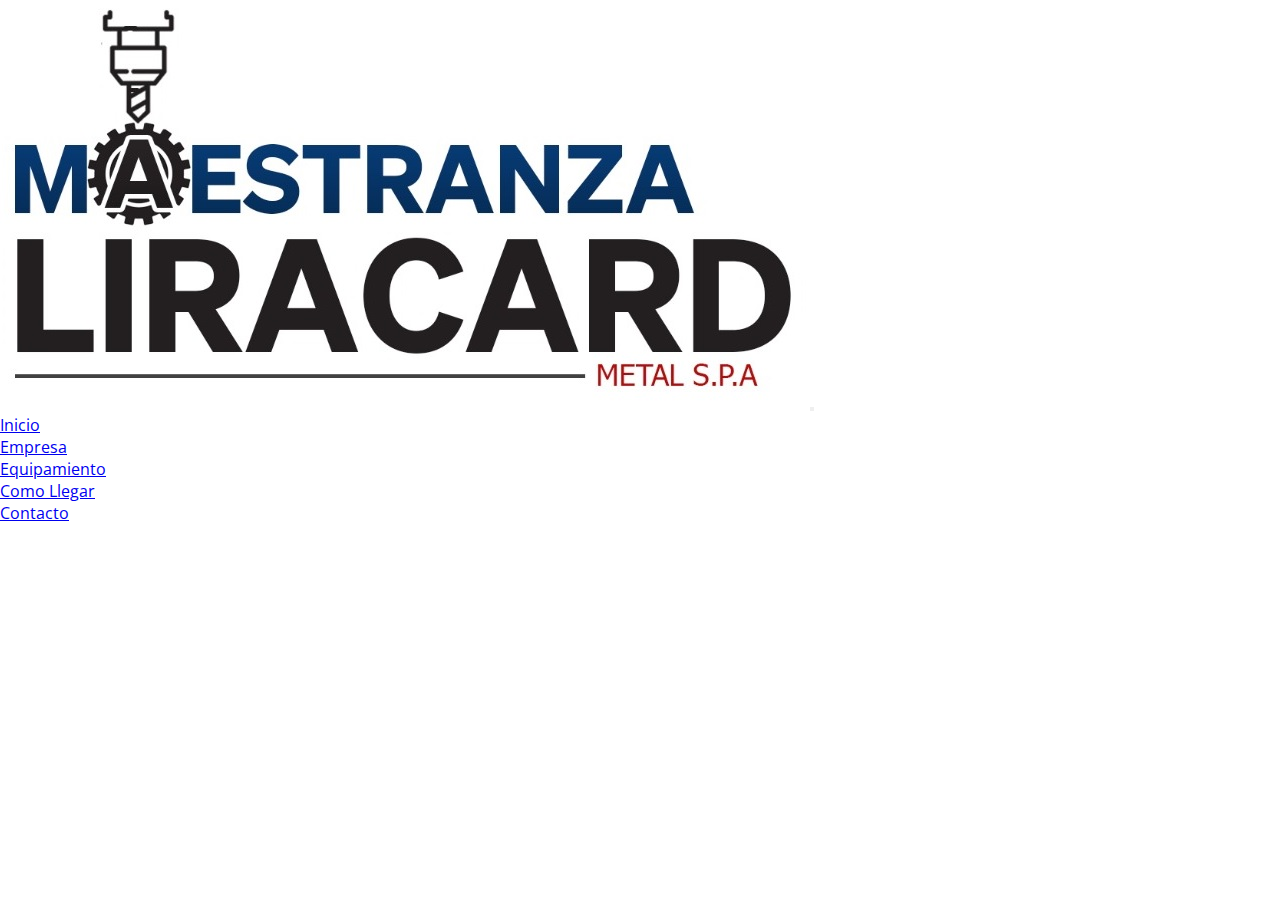
==== pages/como-llegar.html @ 3d64be4d "se creo estructura del proyecto y se creo el nav" ====
<!DOCTYPE html>
<html lang="en">
<head>
    <meta charset="UTF-8">
    <meta name="viewport" content="width=device-width, initial-scale=1.0">
    <title>LiraCard</title>
    <link rel="stylesheet" href="../css/style.css">
    <link href="https://cdn.jsdelivr.net/npm/bootstrap@5.3.2/dist/css/bootstrap.min.css" rel="stylesheet" integrity="sha384-T3c6CoIi6uLrA9TneNEoa7RxnatzjcDSCmG1MXxSR1GAsXEV/Dwwykc2MPK8M2HN" crossorigin="anonymous">
    <link href="font-awesome/css/font-awesome.min.css" rel="stylesheet" type="text/css">
    <link href="http://fonts.googleapis.com/css?family=Open+Sans:300,400,600,700" rel="stylesheet" type="text/css">
</head>
<body>

   <header>
    <nav class="navbar navbar-expand-lg bg-body-tertiary " >
        <div class="container-fluid">
            <img src="../assets/img/logo-liracard.jpg" alt="" id="logo">
          <button class="navbar-toggler" type="button" data-bs-toggle="collapse" data-bs-target="#navbarText" aria-controls="navbarText" aria-expanded="false" aria-label="Toggle navigation">
            <span class="navbar-toggler-icon"></span>
          </button>
          <div class="collapse navbar-collapse" id="navbarText">
            <ul class="navbar-nav me-auto mb-2 mb-lg-0">
             
            </ul>
            <span class="navbar-text">
                <ul class="navbar-nav me-auto mb-2 mb-lg-0">
                    <li class="nav-item">
                      <a class="nav-link active" aria-current="page" href="../index.html">Inicio</a>
                    </li>
                    <li class="nav-item">
                      <a class="nav-link" href="./empresa.html">Empresa</a>
                    </li>
                    <li class="nav-item">
                      <a class="nav-link" href="./equipamiento.html">Equipamiento</a>
                    </li>
                    <li class="nav-item">
                        <a class="nav-link" href="#">Como Llegar</a>
                      </li>
                      <li class="nav-item">
                        <a class="nav-link" href="./contacto.html">Contacto</a>
                      </li>
                  </ul>
            </span>
          </div>
        </div>
    </nav>
   </header>
   <main>
    
    
</main>
<!-- <footer id="footercito">
    <div class="container-footer">
        <div class="equip-footer">
            <h3>Equipamiento</h3>
            <a href="#">Guillotina</a>
            <a href="#">Plegadora control CNC</a>
            <a href="#">Corte Laser</a>
            <br>
            <div class="container-footer-iconos">
                <a href=""><img src="./assets/img/facebook.png" alt=""></a>
                <a href=""><img src="./assets/img/instagram.png" alt=""></a>
                <a href=""><img src="./assets/img/whatsapp.png" alt=""></a>
                <a href=""><img src="./assets/img/linkedin.png" alt=""></a>
            </div>
        </div>
        <div class="sobre-footer">
            <h3>Sobre Liracard</h3>
            <a href="pages/empresa.html">Empresa</a>
            <a href="pages/equipamiento.html">Equipamiento</a>
            <a href="pages/como-llegar.html">Como Llegar</a>
            <a href="pages/contacto.html">Contacto</a>
        </div>
        <div >
            <h3>Contacto</h3>
            <p><strong><span class="color-rojo">Servicio Corte y Plegado</span></strong><br> ventas@liracard.cl<br>  +56998297051 - +56958613733<br><br>
            <strong><span class="color-rojo">Servicio Corte Láser</span></strong><br>dibujolaser@liracard   -  laser@liracard <br> +56942511617</p>
            <p style="line-height: 2;">
            Calle Aeropuerto N° 9430
            Cerrillos - Santiago<br>
            Callcenter: 228 356 500<br>
            </span> Gerencia : 992 199 249<br>
            Lnavea@liracard.cl</p>
        </div>
    </div>
   
</footer> -->

    <script src="https://cdn.jsdelivr.net/npm/bootstrap@5.3.2/dist/js/bootstrap.bundle.min.js" integrity="sha384-C6RzsynM9kWDrMNeT87bh95OGNyZPhcTNXj1NW7RuBCsyN/o0jlpcV8Qyq46cDfL" crossorigin="anonymous"></script>
</body>
</html>
---- css/style.css ----
/* VARIABLES */

* {
    box-sizing: border-box;
    margin: 0;
    padding: 0;
}
body{
    font-family: 'Open Sans', sans-serif;

}
/* INDEX */

/* ----------------------------------MEDIA QUERY---------------------------------------- */
@media(max-width:320px){
    #logo {
        width: 150px;
        height: auto;
        margin:5px 10px;
    }
    .navbar{
        width: 100%;
    }
    
    .primera-parte h2{
       display: none;
    }
    .primera-parte p{
        display: none;
    }
    .primera-parte{
        width: 100%;
        height: 50vh;
        background-image: linear-gradient(
            0deg,
            rgba(0,0,0,0.5),
            rgba(0,0,0,0.5)
        )
        ,url("../assets/img/soldador.jpeg");
        background-repeat: no-repeat;
        background-size: cover;
        background-position: center center;
        z-index: 1;
    }
    .segundo-item{
        flex-direction: column;
        justify-content: center;
        width: 100%;
        margin-top: 10vh;
    }
    .segundo-item-one{
        width: 100%;
        margin-bottom: 8vh;
    }
    .segundo-item-one h2{
        font-size: 1.8em;
        margin-bottom: 1vh;
        text-align: center;
    }
    .segundo-item-one h3{
        font-size: 1.3em;
        margin-bottom: 1vh;
        text-align: center;
        
    }
    .segundo-item-one p{
        display: none;
    }
    .segundo-item-two h3{
        font-size: 1.8em;
        font-weight: bold;
        text-align: center;
        
    }
    .segundo-item-two{
        display: flex;
        flex-direction: column;
        justify-content: center;
        align-items: center;
        margin-bottom: 8vh;
    }
    .segundo-item-two a{
        font-size: 1.2em;
        font-weight: bold;
        background-color: rgb(137, 45, 44);
        padding: 5px 5px;
        border-radius: 4px;
        color: white;
        -webkit-border-radius: 4px;
        -moz-border-radius: 4px;
        -ms-border-radius: 4px;
        -o-border-radius: 4px;
        text-decoration: none;
    }
    
    
}
@media(max-width:375px){
    #logo {
        width: 150px;
        height: auto;
        margin:5px 10px;
    }
    .navbar{
        width: 100%;
    }
    
    .primera-parte h2{
       display: none;
    }
    .primera-parte p{
        display: none;
    }
    .primera-parte{
        width: 100%;
        height: 50vh;
        background-image: linear-gradient(
            0deg,
            rgba(0,0,0,0.5),
            rgba(0,0,0,0.5)
        )
        ,url("../assets/img/soldador.jpeg");
        background-repeat: no-repeat;
        background-size: cover;
        background-position: center center;
        z-index: 1;
    }
    .segundo-item{
        flex-direction: column;
        justify-content: center;
        width: 100%;
        margin-top: 10vh;
    }
    .segundo-item-one{
        width: 100%;
        margin-bottom: 8vh;
    }
    .segundo-item-one h2{
        font-size: 1.8em;
        margin-bottom: 1vh;
        text-align: center;
    }
    .segundo-item-one h3{
        font-size: 1.3em;
        margin-bottom: 1vh;
        text-align: center;
        
    }
    .segundo-item-one p{
        display: none;
    }
    .segundo-item-two h3{
        font-size: 1.8em;
        font-weight: bold;
        text-align: center;
        
    }
    .segundo-item-two{
        display: flex;
        flex-direction: column;
        justify-content: center;
        align-items: center;
        margin-bottom: 8vh;
    }
    .segundo-item-two a{
        font-size: 1.2em;
        font-weight: bold;
        background-color: rgb(137, 45, 44);
        padding: 5px 5px;
        border-radius: 4px;
        color: white;
        -webkit-border-radius: 4px;
        -moz-border-radius: 4px;
        -ms-border-radius: 4px;
        -o-border-radius: 4px;
        text-decoration: none;
    }
}
/* ----------------------------------FOOTER---------------------------------------- */
footer{
    background-image: url("../assets/img/bg-footer.jpg");
    width: 100%;
    background-repeat: no-repeat;
    background-size: cover;
    background-position: center center;
    height: 70vh;
    margin-top: 2vh;
    z-index: 1;
}
footer .container-footer{
    z-index: 2;
    display: flex;
    flex-direction: row;
    justify-content: space-evenly;
    
}
.container-footer h3{
    color: white;
    font-weight: bold;
    font-size: 1.5em;
    margin-bottom: 3vh;
}

.container-footer div{
    margin-top: 10vh;
}
.container-footer a{
    text-decoration: none;
    color: white;
    margin-bottom: 2vh;
}
.container-footer p{
    color: white;
}
.sobre-footer{
    display: flex;
    flex-direction: column;
}
.color-rojo{
    color: rgb(137, 45, 44);
}
footer .container-footer-iconos{
    display: flex;
    flex-direction: row;
    margin-left: 0vh;
}
.container-footer-iconos img{
    width: 40px;
}
.container-footer-iconos a{
    margin-right: 3vh;
}
#footercito{
    display: flex;
    flex-direction: column;
}
.equip-footer{
    display: flex;
    flex-direction: column;
}
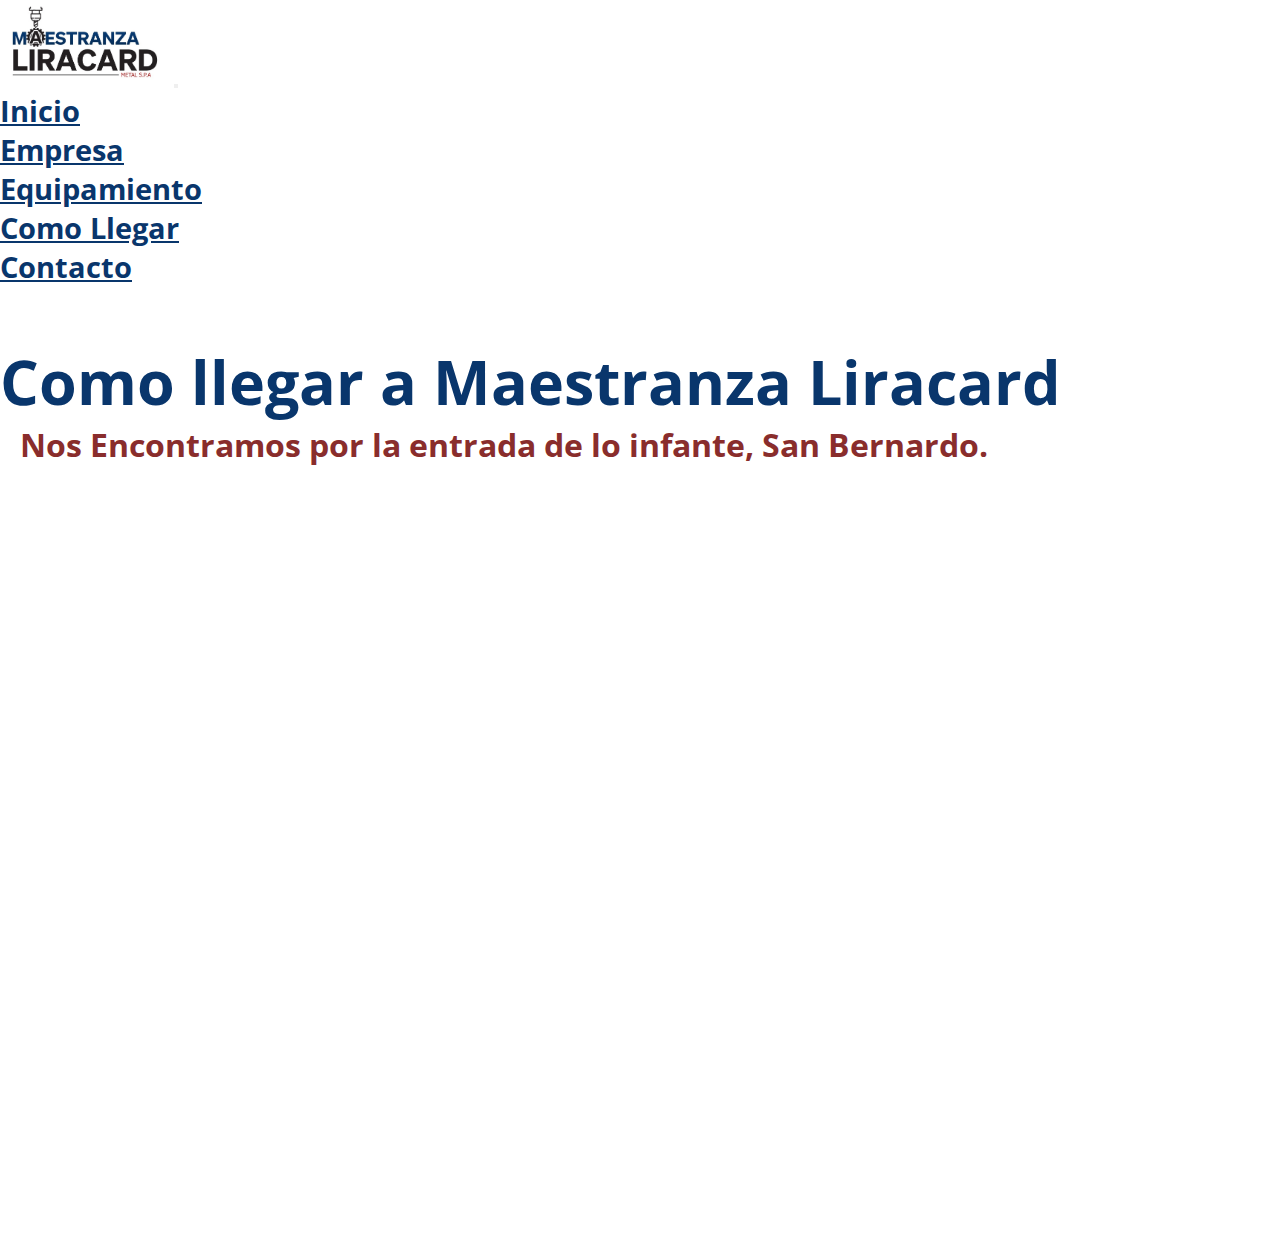
==== commit 2afd9596: "se realizaron correcciones v2" ====
--- a/pages/como-llegar.html
+++ b/pages/como-llegar.html
@@ -46,9 +46,27 @@
     </nav>
    </header>
    <main>
+      <section>
+        <div class="container-fluid text-center mt-5 px-3">
+          <div class="row">
+              <div class="col-xs-12">
+                <h2 class="titulo1">Como llegar a Maestranza Liracard</h2>
+              </div>
+              <div class="col-xs-12">
+                <h2 class="titulo2">Nos Encontramos por la entrada de lo infante, San Bernardo.</h2>
+              </div>
+          </div>
+      </div>
+      </section>
+      <section class="mapa-como-llegar">
+        <div class="container-mapa d-flex justify-content-center">
+            <iframe class="mapa" src="https://www.google.com/maps/embed?pb=!1m14!1m8!1m3!1d3321.162584010522!2d-70.72467394335837!3d-33.65294892681592!3m2!1i1024!2i768!4f13.1!3m3!1m2!1s0x9662df94dfc20895%3A0xecd77eac56e59647!2sMaestranza%20Liracard!5e0!3m2!1sen!2scl!4v1694393805809!5m2!1sen!2scl" 
+            width="300" height="300" style="border:0;" allowfullscreen="" loading="lazy" referrerpolicy="no-referrer-when-downgrade"></iframe>
+        </div>
+        
+    </section>
     
-    
-</main>
+  </main>
 <!-- <footer id="footercito">
     <div class="container-footer">
         <div class="equip-footer">
--- a/css/style.css
+++ b/css/style.css
@@ -1,5 +1,8 @@
 /* VARIABLES */
-
+:root{
+    --color-primario:rgb(9, 54, 108);
+    --color-secundario:rgb(137, 45, 44);
+}
 * {
     box-sizing: border-box;
     margin: 0;
@@ -9,12 +12,13 @@
     font-family: 'Open Sans', sans-serif;
 
 }
-/* INDEX */
-
-/* ----------------------------------MEDIA QUERY---------------------------------------- */
-@media(max-width:320px){
+
+
+/* ----------------------------------MEDIA QUERY ---------------------------------------- */
+@media (max-width:320px){
+    /* ----------------------INDEX -------------------------- */
     #logo {
-        width: 150px;
+        width: 120px;
         height: auto;
         margin:5px 10px;
     }
@@ -46,30 +50,38 @@
         flex-direction: column;
         justify-content: center;
         width: 100%;
-        margin-top: 10vh;
+        margin-top: 19vh;
     }
     .segundo-item-one{
         width: 100%;
-        margin-bottom: 8vh;
+        margin-bottom: 18vh;
     }
     .segundo-item-one h2{
         font-size: 1.8em;
         margin-bottom: 1vh;
         text-align: center;
+        color:var(--color-primario);
     }
     .segundo-item-one h3{
         font-size: 1.3em;
         margin-bottom: 1vh;
         text-align: center;
+        color:var(--color-secundario)
         
     }
     .segundo-item-one p{
         display: none;
     }
     .segundo-item-two h3{
-        font-size: 1.8em;
-        font-weight: bold;
-        text-align: center;
+        font-size: 1.0em;
+        text-align: center;
+        
+    }
+    .segundo-item-two p{
+        font-size: 1.3em;
+        text-align: center;
+        padding: 0px 8px;
+        font-weight: bold;
         
     }
     .segundo-item-two{
@@ -77,13 +89,14 @@
         flex-direction: column;
         justify-content: center;
         align-items: center;
-        margin-bottom: 8vh;
-    }
+        margin-bottom: 14vh;
+        
+    }
+    
     .segundo-item-two a{
-        font-size: 1.2em;
-        font-weight: bold;
-        background-color: rgb(137, 45, 44);
-        padding: 5px 5px;
+        font-size: 0.9em;
+        background-color: var(--color-primario);
+        padding: 7px 7px;
         border-radius: 4px;
         color: white;
         -webkit-border-radius: 4px;
@@ -92,10 +105,109 @@
         -o-border-radius: 4px;
         text-decoration: none;
     }
+    .carousel-inner{
+        height: 33vh;
+    }
+    li a {
+        font-weight: bold;
+        color: var(--color-primario) !important;
+     
+    }
+    .carrousel{
+        margin-top: 6vh;
+        padding: 0px 10px;
+        display: flex;
+        flex-direction: column;
+        justify-content: center;
+        align-items: center;
+    }
+    /* ----------------------INDEX -------------------------- */
+
+    /* ----------------------EMPRESA -------------------------- */
+    .emp-primera-section{
+        width: 100%;
+        display: flex;
+        flex-direction: column;
+        margin-top: 5vh;
+    }
+    .emp-primera-section h3{
+        color: var(--color-primario);
+        padding: 4px 4px;
+        text-align: center;
+    }
+    .emp-primera-section p{
+        padding: 5px 25px;
+        text-align: center;
+        font-size: 0.8em;
+    }
+    .emp-segunda-section{
+        padding: 0px 20px;
+        display: flex;
+        align-items: center;
+        justify-content: center;
+    }
+    section .img-soldador{
+        background-image: url("../assets/img/soldador4.jpg");
+        width: 95%;
+        background-repeat: no-repeat;
+        background-size: cover;
+        background-position: center center;
+        height: 40vh;
+        margin-bottom: 4vh;
+    }
+    
+   
+    /* ----------------------FIN EMPRESA -------------------------- */
+
+    /* ---------------------- EQUIPAMIENTO -------------------------- */
+    .container-titulo{
+        display: flex;
+        flex-direction: column;
+        margin-top: 8vh;
+        
+        
+    }
+    .container-titulo h1{
+        text-align: center;
+        color: var(--color-primario);
+        font-weight: bold;
+    }
+    .container-titulo p{
+        text-align: center;
+    }
+    .equipamiento-card{
+        display: flex;
+        flex-direction: column;
+        gap: 2vh;
+        margin-left: 2vh;
+    }
+    .card-text{
+        text-align: center;
+        color: var(--color-secundario);
+        font-weight: bold;
+    }
+    /* ----------------------FIN EQUIPAMIENTO -------------------------- */
+
+    /* ----------------------COMO LLEGAR -------------------------- */
+    .titulo1{
+        color: var(--color-primario);
+        font-weight: bold;
+    }
+    .titulo2{
+        color: var(--color-secundario);
+        font-size: 1em;
+        padding: 0px 16px;
+    }
+    .mapa{
+        padding: 0px 5px;
+    }
+    /* ----------------------FIN COMO LLEGAR -------------------------- */
     
     
 }
-@media(max-width:375px){
+@media (min-width:321px) and (max-width:375px){
+   
+    /* ----------------------INDEX -------------------------- */
     #logo {
         width: 150px;
         height: auto;
@@ -129,30 +241,36 @@
         flex-direction: column;
         justify-content: center;
         width: 100%;
-        margin-top: 10vh;
+        margin-top: 13vh;
     }
     .segundo-item-one{
         width: 100%;
-        margin-bottom: 8vh;
+        margin-bottom: 20vh;
     }
     .segundo-item-one h2{
         font-size: 1.8em;
         margin-bottom: 1vh;
         text-align: center;
+        color:var(--color-primario);
     }
     .segundo-item-one h3{
         font-size: 1.3em;
-        margin-bottom: 1vh;
-        text-align: center;
+        text-align: center;
+        color:var(--color-secundario);
         
     }
     .segundo-item-one p{
         display: none;
     }
     .segundo-item-two h3{
-        font-size: 1.8em;
-        font-weight: bold;
-        text-align: center;
+        font-size: 1.1em;
+        text-align: center;
+        
+    }
+    .segundo-item-two p{
+        font-size: 1.6em;
+        text-align: center;
+        font-weight: bold;
         
     }
     .segundo-item-two{
@@ -163,10 +281,9 @@
         margin-bottom: 8vh;
     }
     .segundo-item-two a{
-        font-size: 1.2em;
-        font-weight: bold;
-        background-color: rgb(137, 45, 44);
-        padding: 5px 5px;
+        font-size: 1.1em;
+        background-color: var(--color-primario);
+        padding: 7px 7px;
         border-radius: 4px;
         color: white;
         -webkit-border-radius: 4px;
@@ -175,66 +292,1064 @@
         -o-border-radius: 4px;
         text-decoration: none;
     }
+    li a {
+        font-weight: bold;
+        color: var(--color-primario) !important;
+     
+    }
+    .carrousel{
+        padding: 0px 10px;
+        margin-top: 3vh;
+        margin-bottom: 3vh;
+    }
+    /* ----------------------FIN INDEX -------------------------- */
+
+    /* ----------------------EMPRESA -------------------------- */
+    .emp-primera-section{
+        width: 100%;
+        display: flex;
+        flex-direction: column;
+        margin-top: 5vh;
+    }
+    .emp-primera-section h3{
+        color: var(--color-primario);
+        padding: 4px 8px;
+        text-align: center;
+        font-size: 1.8em;
+    }
+    .emp-primera-section p{
+        padding: 0px 33px;
+        text-align: center;
+        font-size: 0.8em;
+    }
+    .emp-segunda-section{
+        padding: 0px 33px;
+    }
+    section .img-soldador{
+        background-image: url("../assets/img/soldador4.jpg");
+        width: 100%;
+        background-repeat: no-repeat;
+        background-size: cover;
+        background-position: center center;
+        height: 40vh;
+        margin-bottom: 4vh;
+    }
+    /* ----------------------FIN EMPRESA -------------------------- */
+    /* ---------------------- EQUIPAMIENTO -------------------------- */
+    .container-titulo{
+        display: flex;
+        flex-direction: column;
+        margin-top: 8vh;
+        
+        
+    }
+    .container-titulo h1{
+        text-align: center;
+        color: var(--color-primario);
+        font-weight: bold;
+    }
+    .container-titulo p{
+        text-align: center;
+    }
+    .equipamiento-card{
+        display: flex;
+        flex-direction: column;
+        gap: 2vh;
+        margin-left: 6vh;
+    }
+    .card-text{
+        text-align: center;
+        color: var(--color-secundario);
+        font-weight: bold;
+    }
+    /* ----------------------FIN EQUIPAMIENTO -------------------------- */
+    /* ----------------------COMO LLEGAR -------------------------- */
+    .titulo1{
+        color: var(--color-primario);
+        font-weight: bold;
+    }
+    .titulo2{
+        color: var(--color-secundario);
+        font-size: 1em;
+        padding: 0px 18px;
+    }
+    .mapa{
+        padding: 0px 5px;
+        width: 90%;
+        height: 45vh;
+    }
+    /* ----------------------FIN COMO LLEGAR -------------------------- */
+   
+}
+@media (min-width:376px) and (max-width:425px){
+    /* ----------------------INDEX -------------------------- */
+    #logo {
+        width: 150px;
+        height: auto;
+        margin:5px 10px;
+    }
+    .navbar{
+        width: 100%;
+    }
+    
+    .primera-parte h2{
+       display: none;
+    }
+    .primera-parte p{
+        display: none;
+    }
+    .primera-parte{
+        width: 100%;
+        height: 50vh;
+        background-image: linear-gradient(
+            0deg,
+            rgba(0,0,0,0.5),
+            rgba(0,0,0,0.5)
+        )
+        ,url("../assets/img/soldador.jpeg");
+        background-repeat: no-repeat;
+        background-size: cover;
+        background-position: center center;
+        z-index: 1;
+    }
+    .segundo-item{
+        flex-direction: column;
+        justify-content: center;
+        width: 100%;
+        margin-top: 11vh;
+    }
+    .segundo-item-one{
+        width: 100%;
+        margin-bottom: 20vh;
+    }
+    .segundo-item-one h2{
+        font-size: 1.8em;
+        margin-bottom: 1vh;
+        text-align: center;
+        color: var(--color-primario);
+    }
+    .segundo-item-one h3{
+        font-size: 1.3em;
+        margin-bottom: 1vh;
+        text-align: center;
+        color: var(--color-secundario);
+        
+    }
+    .segundo-item-one p{
+        display: none;
+    }
+    
+    .segundo-item-two p{
+        font-size: 1.8em;
+        font-weight: bold;
+        text-align: center;
+        
+    }
+    .segundo-item-two h3{
+        font-size: 1.2em;
+        text-align: center;
+        margin-bottom: 3vh;
+    }
+    .segundo-item-two{
+        display: flex;
+        flex-direction: column;
+        justify-content: center;
+        align-items: center;
+        margin-bottom: 8vh;
+    }
+    .segundo-item-two a{
+        font-size: 1.1em;
+        background-color: var(--color-secundario);
+        padding: 7px 7px;
+        border-radius: 4px;
+        color: white;
+        -webkit-border-radius: 4px;
+        -moz-border-radius: 4px;
+        -ms-border-radius: 4px;
+        -o-border-radius: 4px;
+        text-decoration: none;
+    }
+    li a {
+        font-weight: bold;
+        color: var(--color-primario) !important;
+     
+    }
+    .carrousel{
+        padding: 0px 10px;
+    }
+    /* ----------------------FIN INDEX -------------------------- */
+    /* ----------------------EMPRESA -------------------------- */
+    .emp-primera-section{
+        width: 100%;
+        display: flex;
+        flex-direction: column;
+        margin-top: 5vh;
+    }
+    .emp-primera-section h3{
+        color: var(--color-primario);
+        padding: 0px 25px;
+        text-align: center;
+        font-size: 1.5em;
+    }
+    .emp-primera-section p{
+        padding: 5px 35px;
+        text-align: center;
+        font-size: 0.8em;
+    }
+    .emp-segunda-section{
+        padding: 0px 40px;
+    }
+    section .img-soldador{
+        background-image: url("../assets/img/soldador4.jpg");
+        width: 100%;
+        background-repeat: no-repeat;
+        background-size: cover;
+        background-position: center center;
+        height: 40vh;
+        margin-bottom: 4vh;
+    }
+    /* ----------------------FIN EMPRESA -------------------------- */
+    /* ---------------------- EQUIPAMIENTO -------------------------- */
+    .container-titulo{
+        display: flex;
+        flex-direction: column;
+        margin-top: 8vh;
+        
+        
+    }
+    .container-titulo h1{
+        text-align: center;
+        color: var(--color-primario);
+        font-weight: bold;
+    }
+    .container-titulo p{
+        text-align: center;
+        padding: 0px 20px;
+    }
+    .equipamiento-card{
+        display: flex;
+        flex-direction: column;
+        align-items: center;
+        gap: 2vh;
+       
+    }
+    .card-text{
+        text-align: center;
+        color: var(--color-secundario);
+        font-weight: bold;
+    }
+    /* ----------------------FIN EQUIPAMIENTO -------------------------- */
+    /* ----------------------COMO LLEGAR -------------------------- */
+    .titulo1{
+        color: var(--color-primario);
+        font-weight: bold;
+        font-size: 1.8em;
+    }
+    .titulo2{
+        color: var(--color-secundario);
+        font-size: 1em;
+        padding: 0px 20px;
+    }
+    .mapa{
+        padding: 0px 5px;
+        width: 90%;
+        height: 45vh;
+    }
+    /* ----------------------FIN COMO LLEGAR -------------------------- */
+    
+}
+@media (min-width:426px) and (max-width:768px){
+
+    /* ----------------------INDEX -------------------------- */
+    #logo {
+        width: 150px;
+        height: auto;
+        margin:5px 10px;
+    }
+    .navbar{
+        width: 100%;
+    }
+    
+    .primera-parte h2{
+       display: none;
+    }
+    .primera-parte p{
+        display: none;
+    }
+    .primera-parte{
+        width: 100%;
+        height: 40vh;
+        background-image: linear-gradient(
+            0deg,
+            rgba(0,0,0,0.5),
+            rgba(0,0,0,0.5)
+        )
+        ,url("../assets/img/soldador.jpeg");
+        background-repeat: no-repeat;
+        background-size: cover;
+        background-position: center center;
+        z-index: 1;
+    }
+    .segundo-item{
+        flex-direction: column;
+        justify-content: center;
+        width: 100%;
+        margin-top: 25vh;
+    }
+    .segundo-item-one{
+        width: 100%;
+        margin-bottom: 40vh;
+    }
+    .segundo-item-one h2{
+        font-size: 2.4em;
+        margin-bottom: 1vh;
+        font-weight: bold;
+        text-align: center;
+        color: var(--color-primario);
+    }
+    .segundo-item-one h3{
+        font-size: 2em;
+        margin-bottom: 1vh;
+        text-align: center;
+        color: var(--color-secundario);
+        
+    }
+    .segundo-item-one p{
+        display: none;
+    }
+    .segundo-item-two p{
+        font-size: 2em;
+        font-weight: bold;
+        text-align: center;
+        
+    }
+    .segundo-item-two h3{
+        font-size: 1.5em;
+        text-align: center;
+        margin-bottom: 4vh;
+    }
+    
+    .segundo-item-two{
+        display: flex;
+        flex-direction: column;
+        justify-content: center;
+        align-items: center;
+        margin-bottom: 8vh;
+    }
+    .segundo-item-two a{
+        font-size: 1.4em;
+        background-color: var(--color-primario);
+        padding: 5px 7px;
+        border-radius: 4px;
+        color: white;
+        -webkit-border-radius: 4px;
+        -moz-border-radius: 4px;
+        -ms-border-radius: 4px;
+        -o-border-radius: 4px;
+        text-decoration: none;
+    }
+    li a {
+        font-weight: bold;
+        color: var(--color-primario) !important;
+     
+    }
+    .carrousel{
+        padding: 10px 30px;
+    }
+    .carousel-inner{
+        height: 70vh;
+    }
+    
+    /* ----------------------FIN INDEX -------------------------- */
+
+    /* ----------------------EMPRESA -------------------------- */
+    
+    .emp-primera-section{
+        width: 100%;
+        display: flex;
+        flex-direction: column;
+        margin-top: 20vh;
+        padding: 0px 10px;
+    }
+    .emp-primera-section h3{
+        color: var(--color-primario);
+        padding: 0px 40px;
+        text-align: center;
+        font-size: 1.8em;
+        margin-bottom: 2vh;
+    }
+    .emp-primera-section p{
+        padding: 0px 60px;
+        text-align: center;
+        font-size: 1em;
+    }
+    .emp-segunda-section{
+        padding: 0px 50px;
+        margin-top: 34vh;
+        display: flex;
+        justify-content: center;
+    }
+    section .img-soldador{
+        background-image: url("../assets/img/soldador4.jpg");
+        width: 100%;
+        background-repeat: no-repeat;
+        background-size: cover;
+        background-position: center center;
+        height: 70vh;
+        margin-bottom: 10vh;
+    }
+    section .card{
+        width: 90%;
+        height: 30vh;
+       
+    }
+    /* ----------------------FIN EMPRESA -------------------------- */
+    /* ---------------------- EQUIPAMIENTO -------------------------- */
+    .container-titulo{
+        display: flex;
+        flex-direction: column;
+        margin-top: 8vh;
+        
+        
+    }
+    .container-titulo h1{
+        text-align: center;
+        color: var(--color-primario);
+        font-weight: bold;
+    }
+    .container-titulo p{
+        text-align: center;
+        padding: 0px  100px;
+
+    }
+    .equipamiento-card{
+        display: flex;
+        flex-direction: row;
+        align-items: center;
+        gap: 2vh;
+        margin-left: 6vh;
+    }
+    .card-text{
+        text-align: center;
+        color: var(--color-secundario);
+        font-weight: bold;
+    }
+    /* ----------------------FIN EQUIPAMIENTO -------------------------- */
+    /* ----------------------COMO LLEGAR -------------------------- */
+    .titulo1{
+        color: var(--color-primario);
+        font-weight: bold;
+        font-size: 1.8em;
+        margin-top: 6vh;
+    }
+    .titulo2{
+        color: var(--color-secundario);
+        font-size: 1em;
+        padding: 0px 20px;
+        
+    }
+    .mapa{
+        padding: 0px 5px;
+        width: 80%;
+        height: 60vh;
+        margin:13vh;
+    }
+    /* ----------------------FIN COMO LLEGAR -------------------------- */
+    
+}
+@media (min-width:769px) and (max-width:1024px){
+    /* ----------------------INDEX -------------------------- */
+    #logo {
+        width: 150px;
+        height: auto;
+        margin:5px 10px;
+    }
+    .navbar{
+        width: 100%;
+    }
+    
+    .primera-parte h2{
+       display: none;
+    }
+    .primera-parte p{
+        display: none;
+    }
+    .primera-parte{
+        width: 100%;
+        height: 45vh;
+        
+    }
+    .segundo-item{
+        flex-direction: column;
+        justify-content: center;
+        width: 100%;
+        margin-top: 35vh;
+    }
+    .segundo-item-one{
+        width: 100%;
+        margin-bottom: 40vh;
+    }
+    .segundo-item-one h2{
+        font-size: 3em;
+        margin-bottom: 1vh;
+        text-align: center;
+        font-weight: bold;
+        color: var(--color-primario);
+    }
+    .segundo-item-one h3{
+        font-size: 2.5em;
+        margin-bottom: 1vh;
+        text-align: center;
+        color: var(--color-secundario);
+        
+    }
+    .segundo-item-one p{
+        display: none;
+    }
+    .segundo-item-two p{
+        font-size: 2.3em;
+        font-weight: bold;
+        text-align: center;
+        
+    }
+    .segundo-item-two h3{
+        font-size: 1.8em;
+        text-align: center;
+        margin-bottom: 3vh;
+        
+    }
+   
+    .segundo-item-two{
+        display: flex;
+        flex-direction: column;
+        justify-content: center;
+        align-items: center;
+        margin-bottom: 8vh;
+    }
+    .segundo-item-two a{
+        font-size: 1.6em;
+        background-color: var(--color-primario);
+        font-weight: bold;
+        padding: 5px 9px;
+        border-radius: 4px;
+        color: white;
+        -webkit-border-radius: 4px;
+        -moz-border-radius: 4px;
+        -ms-border-radius: 4px;
+        -o-border-radius: 4px;
+        text-decoration: none;
+    }
+    li a {
+        font-weight: bold;
+        color: var(--color-primario) !important;
+     
+    }
+    .carrousel{
+        padding: 0px 30px;
+        margin-top: 2vh;
+    }
+    .carousel-inner{
+        height: 80vh;
+    }
+    /* ----------------------FIN INDEX -------------------------- */
+
+    /* ---------------------- NAV -------------------------- */
+    .nav-link{
+        font-size: 1.4em !important;
+        font-weight: bold!important;
+    }
+    /* ----------------------FIN NAV-------------------------- */
+
+
+    /* ----------------------EMPRESA -------------------------- */
+    .emp-primera-section{
+        width: 100%;
+        display: flex;
+        flex-direction: column;
+        margin-top: 22vh;
+        padding: 0px 10px;
+    }
+    .emp-primera-section h3{
+        color: var(--color-primario);
+        padding: 4px 15px;
+        text-align: center;
+        font-size: 2.3em;
+    }
+    .emp-primera-section p{
+        padding: 5px 15px;
+        text-align: center;
+        font-size: 1.4em;
+        margin-bottom: 34vh;
+    }
+    .emp-segunda-section{
+        padding: 0px 60px;
+    }
+    section .img-soldador{
+        background-image: url("../assets/img/soldador4.jpg");
+        width: 100%;
+        background-repeat: no-repeat;
+        background-size: cover;
+        background-position: center center;
+        height: 70vh;
+        margin-bottom: 10vh;
+    }
+    /* ----------------------FIN EMPRESA -------------------------- */
+    /* ---------------------- EQUIPAMIENTO -------------------------- */
+    .container-titulo{
+        display: flex;
+        flex-direction: column;
+        margin-top: 8vh;
+        
+        
+    }
+    .container-titulo h1{
+        text-align: center;
+        color: var(--color-primario);
+        font-weight: bold;
+        font-size: 3em;
+    }
+    .container-titulo p{
+        text-align: center;
+        padding: 0px  100px;
+        font-size: 2em;
+
+    }
+    .equipamiento-card{
+        display: flex;
+        flex-direction: row;
+        justify-content: center;
+        gap: 2vh;
+        margin-left: 6vh;
+    }
+    .card-text{
+        text-align: center;
+        color: var(--color-secundario);
+        font-weight: bold;
+    }
+    /* ----------------------FIN EQUIPAMIENTO -------------------------- */
+    /* ----------------------COMO LLEGAR -------------------------- */
+    .titulo1{
+        color: var(--color-primario);
+        font-weight: bold;
+        font-size: 2.5em;
+        margin-top: 6vh;
+    }
+    .titulo2{
+        color: var(--color-secundario);
+        font-size: 1.4em;
+        padding: 0px 20px;
+        
+    }
+    .mapa{
+        padding: 0px 5px;
+        width: 80%;
+        height: 60vh;
+        margin:13vh;
+    }
+    /* ----------------------FIN COMO LLEGAR -------------------------- */
+    
+    
+}
+@media (min-width:1025px) and (max-width:1440px){
+    /* ----------------------INDEX -------------------------- */
+    #logo {
+        width: 150px;
+        height: auto;
+        margin:5px 10px;
+    }
+    .navbar{
+        width: 100%;
+    }
+    
+    .primera-parte h2{
+       display: none;
+    }
+    .primera-parte p{
+        display: none;
+    }
+    .primera-parte{
+        width: 100%;
+        height: 45vh;
+        
+    }
+    .segundo-item{
+        flex-direction: column;
+        justify-content: center;
+        width: 100%;
+        margin-top: 33vh;
+    }
+    .segundo-item-one{
+        width: 100%;
+        margin-bottom: 40vh;
+    }
+    .segundo-item-one h2{
+        font-size: 4em;
+        margin-bottom: 1vh;
+        text-align: center;
+        font-weight: bold;
+        color: var(--color-primario);
+    }
+    .segundo-item-one h3{
+        font-size: 3em;
+        margin-bottom: 1vh;
+        text-align: center;
+        color: var(--color-secundario);
+    }
+    .segundo-item-one p{
+        display: none;
+    }
+    .segundo-item-two p{
+        font-size: 2.5em;
+        font-weight: bold;
+        text-align: center;
+        
+    }
+    .segundo-item-two h3{
+        font-size: 2em;
+        text-align: center;
+        margin-bottom: 4vh;
+    }
+    .segundo-item-two{
+        display: flex;
+        flex-direction: column;
+        justify-content: center;
+        align-items: center;
+        margin-bottom: 8vh;
+    }
+    .segundo-item-two a{
+        font-size: 2em;
+        font-weight: bold;
+        background-color: var(--color-primario);
+        padding: 5px 10px;
+        border-radius: 4px;
+        color: white;
+        -webkit-border-radius: 4px;
+        -moz-border-radius: 4px;
+        -ms-border-radius: 4px;
+        -o-border-radius: 4px;
+        text-decoration: none;
+    }
+    li a {
+        font-weight: bold;
+        color: var(--color-primario) !important;
+     
+    }
+    .carrousel{
+        padding: 0px 50px;
+        margin-top: 3vh;
+    }
+    .carousel-inner{
+        height: 80vh;
+    }
+    /* ----------------------FIN INDEX -------------------------- */
+    /* ---------------------- NAV -------------------------- */
+    .nav-link{
+        font-size: 1.8em !important;
+        font-weight: bold!important;
+    }
+    /* ----------------------FIN NAV-------------------------- */
+
+    /* ----------------------EMPRESA -------------------------- */
+    .emp-primera-section{
+        width: 100%;
+        display: flex;
+        flex-direction: column;
+        margin-top: 25vh;
+        padding: 0px 50px;
+    }
+    .emp-primera-section h3{
+        color: var(--color-primario);
+        padding: 0px 90px;
+        text-align: center;
+        font-size: 3em;
+        font-weight: bold;
+    }
+    .emp-primera-section p{
+        padding: 0px 70px;
+        text-align: center;
+        font-size: 1.4em;
+    }
+    .emp-segunda-section{
+        padding: 0px 80px;
+        margin-top: 40vh;
+    }
+    section .img-soldador{
+        background-image: url("../assets/img/soldador4.jpg");
+        width: 100%;
+        background-repeat: no-repeat;
+        background-size: cover;
+        background-position: center center;
+        height: 70vh;
+        margin-bottom: 10vh;
+    }
+    /* ----------------------FIN EMPRESA -------------------------- */
+    /* ---------------------- EQUIPAMIENTO -------------------------- */
+    .container-titulo{
+        display: flex;
+        flex-direction: column;
+        margin-top: 13vh;
+        padding: 0px 120px;
+        
+        
+    }
+    .container-titulo h1{
+        text-align: center;
+        color: var(--color-primario);
+        font-weight: bold;
+        font-size: 3.5em;
+    }
+    .container-titulo p{
+        text-align: center;
+        font-size: 2em;
+    }
+    .equipamiento-card{
+        display: flex;
+        flex-direction: row;
+        justify-content: center;
+        gap: 3vh;
+        margin-left: 6vh;
+    }
+    .card-text{
+        text-align: center;
+        color: var(--color-secundario);
+        font-weight: bold;
+    }
+    .card{
+        width: 24rem;
+    }
+    /* ----------------------FIN EQUIPAMIENTO -------------------------- */
+    /* ----------------------COMO LLEGAR -------------------------- */
+    .titulo1{
+        color: var(--color-primario);
+        font-weight: bold;
+        font-size: 3.8em;
+        margin-top: 6vh;
+    }
+    .titulo2{
+        color: var(--color-secundario);
+        font-size: 2em;
+        padding: 0px 20px;
+        
+    }
+    .mapa{
+        padding: 0px 5px;
+        width: 80%;
+        height: 60vh;
+        margin:13vh;
+    }
+    /* ----------------------FIN COMO LLEGAR -------------------------- */
+    
+    
+}
+@media (min-width:1441px) and (max-width:2560px){
+    /* ----------------------INDEX -------------------------- */
+    #logo {
+        width: 380px;
+        height: auto;
+        margin:5px 10px;
+    }
+    .navbar{
+        width: 100%;
+    }
+    
+    .primera-parte h2{
+       display: none;
+    }
+    .primera-parte p{
+        display: none;
+    }
+    .primera-parte{
+        width: 100%;
+        height: 50vh;
+        background-image: linear-gradient(
+            0deg,
+            rgba(0,0,0,0.5),
+            rgba(0,0,0,0.5)
+        )
+        ,url("../assets/img/soldador.jpeg");
+        background-repeat: no-repeat;
+        background-size: cover;
+        background-position: center center;
+        z-index: 1;
+    }
+    .segundo-item{
+        flex-direction: column;
+        justify-content: center;
+        width: 100%;
+        margin-top: 30vh;
+    }
+    .segundo-item-one{
+        width: 100%;
+        margin-bottom: 36vh;
+    }
+    .segundo-item-one h2{
+        font-size: 7em;
+        margin-bottom: 1vh;
+        font-weight: bold;
+        text-align: center;
+        color: var(--color-primario);
+    }
+  
+    .segundo-item-one h3{
+        font-size: 6em;
+        margin-bottom: 1vh;
+        text-align: center;
+        color: var(--color-secundario);
+        
+    }
+    .segundo-item-one p{
+        display: none;
+    }
+    .segundo-item-two p{
+        font-size: 5em;
+        font-weight: bold;
+        text-align: center;
+        
+    }
+    .segundo-item-two h3{
+        font-size: 4em;
+        text-align: center;
+        margin-bottom: 3vh;
+        
+    }
+    .segundo-item-two{
+        display: flex;
+        flex-direction: column;
+        justify-content: center;
+        align-items: center;
+        margin-bottom: 8vh;
+    }
+    .segundo-item-two a{
+        font-size: 5em;
+        font-weight: bold;
+        background-color: var(--color-primario);
+        padding: 5px 14px;
+        border-radius: 4px;
+        color: white;
+        -webkit-border-radius: 4px;
+        -moz-border-radius: 4px;
+        -ms-border-radius: 4px;
+        -o-border-radius: 4px;
+        text-decoration: none;
+    }
+    li a {
+        font-weight: bold;
+        color: var(--color-primario) !important;
+     
+    }
+    .carrousel img{
+        background-size: cover;
+        background-position: center center;
+    }
+    .carrousel{
+        padding: 0px 50px;
+        margin-top: 3vh;
+    }
+    .carousel-inner{
+        height: 80vh;
+    }
+    
+    /* ----------------------FIN INDEX -------------------------- */
+     /* ---------------------- NAV -------------------------- */
+     .nav-link{
+        font-size: 3.4em !important;
+        font-weight: bold!important;
+        margin-right: 1vh;
+
+    }
+    /* ----------------------FIN NAV-------------------------- */
+
+    /* ----------------------EMPRESA -------------------------- */
+    .emp-primera-section{
+        width: 100%;
+        display: flex;
+        flex-direction: column;
+        margin-top: 25vh;
+        padding: 0px 120px;
+    }
+    .emp-primera-section h3{
+        color: var(--color-primario);
+        padding: 0px 90px;
+        text-align: center;
+        font-size: 6em;
+        font-weight: bold;
+    }
+    .emp-primera-section p{
+        padding: 0px 90px;
+        text-align: center;
+        font-size: 3.6em;
+    }
+    .emp-segunda-section{
+        padding: 0px 150px;
+        margin-top: 40vh;
+    }
+    section .img-soldador{
+        background-image: url("../assets/img/soldador4.jpg");
+        width: 100%;
+        background-repeat: no-repeat;
+        background-size: cover;
+        background-position: center center;
+        height: 70vh;
+        margin-bottom: 10vh;
+    }
+    /* ----------------------FIN EMPRESA -------------------------- */
+    /* ---------------------- EQUIPAMIENTO -------------------------- */
+    .container-titulo{
+        display: flex;
+        flex-direction: column;
+        margin-top: 13vh;
+        padding: 0px 135px;
+        
+        
+    }
+    .container-titulo h1{
+        text-align: center;
+        color: var(--color-primario);
+        font-weight: bold;
+        font-size: 7.5em;
+    }
+    .container-titulo p{
+        text-align: center;
+        font-size: 3em;
+    }
+    .equipamiento-card{
+        display: flex;
+        flex-direction: row;
+        justify-content: center;
+        gap: 3vh;
+        margin-left: 6vh;
+    }
+    .card-text{
+        text-align: center;
+        color: var(--color-secundario);
+        font-weight: bold;
+    }
+    .card{
+        width: 45rem;
+    }
+    /* ----------------------FIN EQUIPAMIENTO -------------------------- */
+    /* ----------------------COMO LLEGAR -------------------------- */
+    .titulo1{
+        color: var(--color-primario);
+        font-weight: bold;
+        font-size: 6.4em;
+        margin-top: 6vh;
+    }
+    .titulo2{
+        color: var(--color-secundario);
+        font-size: 3.5em;
+        padding: 0px 20px;
+        
+    }
+    .mapa{
+        padding: 0px 5px;
+        width: 80%;
+        height: 70vh;
+        margin:11vh;
+    }
+    /* ----------------------FIN COMO LLEGAR -------------------------- */
+    
+    
 }
 /* ----------------------------------FOOTER---------------------------------------- */
-footer{
-    background-image: url("../assets/img/bg-footer.jpg");
-    width: 100%;
-    background-repeat: no-repeat;
-    background-size: cover;
-    background-position: center center;
-    height: 70vh;
-    margin-top: 2vh;
-    z-index: 1;
-}
-footer .container-footer{
-    z-index: 2;
-    display: flex;
-    flex-direction: row;
-    justify-content: space-evenly;
-    
-}
-.container-footer h3{
-    color: white;
-    font-weight: bold;
-    font-size: 1.5em;
-    margin-bottom: 3vh;
-}
-
-.container-footer div{
-    margin-top: 10vh;
-}
-.container-footer a{
-    text-decoration: none;
-    color: white;
-    margin-bottom: 2vh;
-}
-.container-footer p{
-    color: white;
-}
-.sobre-footer{
-    display: flex;
-    flex-direction: column;
-}
-.color-rojo{
-    color: rgb(137, 45, 44);
-}
-footer .container-footer-iconos{
-    display: flex;
-    flex-direction: row;
-    margin-left: 0vh;
-}
-.container-footer-iconos img{
-    width: 40px;
-}
-.container-footer-iconos a{
-    margin-right: 3vh;
-}
-#footercito{
-    display: flex;
-    flex-direction: column;
-}
-.equip-footer{
-    display: flex;
-    flex-direction: column;
-}
+
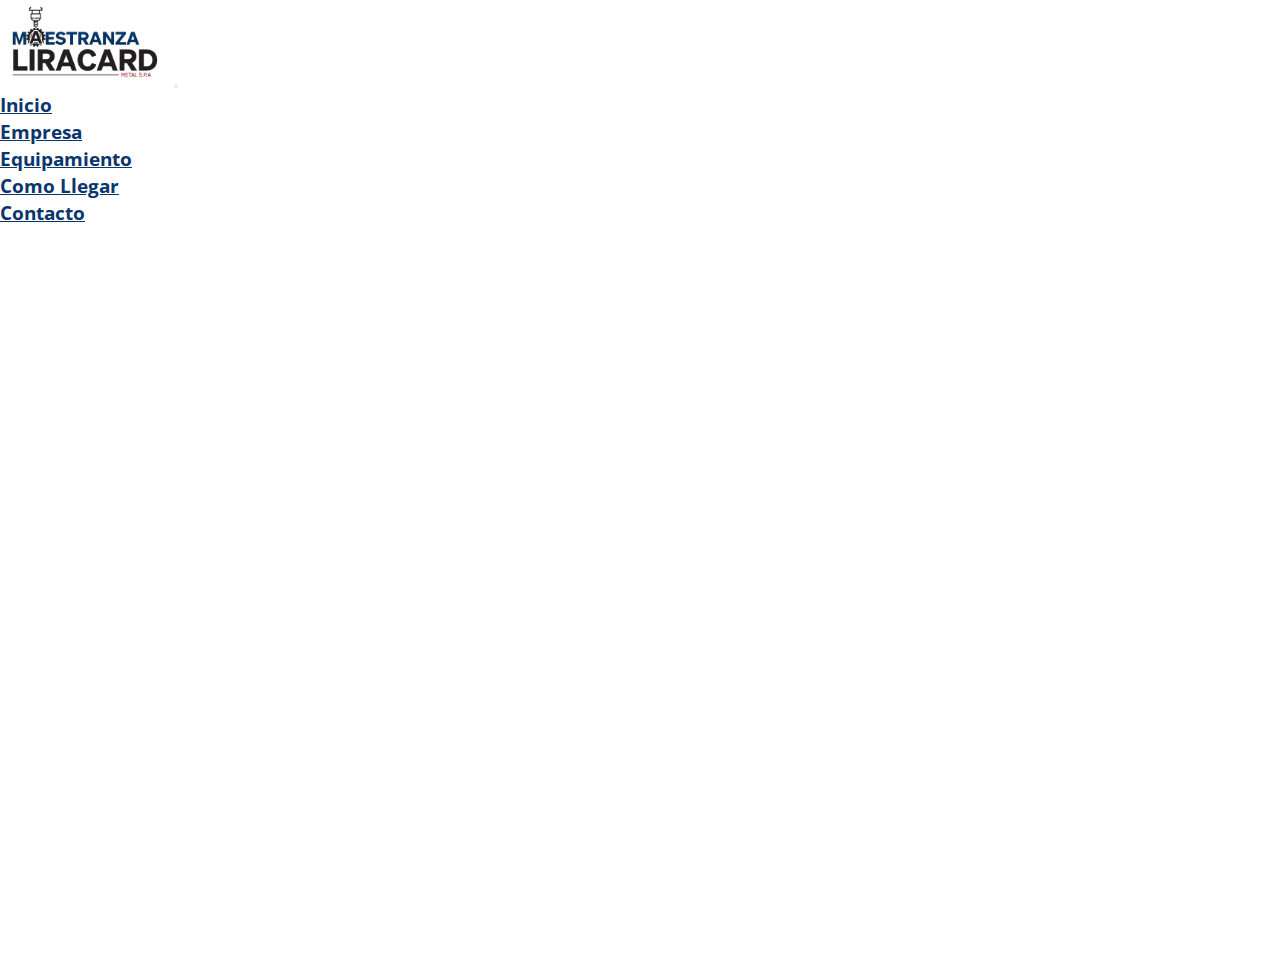
==== commit 510001b2: "se realizaron mejoras" ====
--- a/pages/como-llegar.html
+++ b/pages/como-llegar.html
@@ -13,7 +13,7 @@
 
    <header>
     <nav class="navbar navbar-expand-lg bg-body-tertiary " >
-        <div class="container-fluid">
+        <div class="container-fluid navbarcito">
             <img src="../assets/img/logo-liracard.jpg" alt="" id="logo">
           <button class="navbar-toggler" type="button" data-bs-toggle="collapse" data-bs-target="#navbarText" aria-controls="navbarText" aria-expanded="false" aria-label="Toggle navigation">
             <span class="navbar-toggler-icon"></span>
@@ -49,10 +49,10 @@
       <section>
         <div class="container-fluid text-center mt-5 px-3">
           <div class="row">
-              <div class="col-xs-12">
+              <div class="col-12">
                 <h2 class="titulo1">Como llegar a Maestranza Liracard</h2>
               </div>
-              <div class="col-xs-12">
+              <div class="col-12">
                 <h2 class="titulo2">Nos Encontramos por la entrada de lo infante, San Bernardo.</h2>
               </div>
           </div>
--- a/css/style.css
+++ b/css/style.css
@@ -202,6 +202,44 @@
         padding: 0px 5px;
     }
     /* ----------------------FIN COMO LLEGAR -------------------------- */
+
+    /* ---------------------- CONTACTO -------------------------- */
+    .contacto-titulo-1{
+        color: var(--color-primario);
+    }
+    .contacto-titulo-2{
+        padding: 0vh 4vh;
+        color: var(--color-secundario);
+    }
+    form input{
+        margin-bottom: 1vh;
+
+    }
+    #formulario_{
+        width: 36vh;
+        display: flex;
+        flex-direction: column;
+    }
+    
+ 
+    #comentario{
+        margin-bottom: 1vh;
+    }
+    #btn_enviar{
+        background-color: var(--color-primario);
+        color: white;
+    }
+    .containter-form{
+        display: flex;
+        flex-direction: column;
+        align-items: center;
+    }
+    
+    
+  
+    
+   
+    /* ----------------------FIN CONTACTO -------------------------- */
     
     
 }
@@ -213,6 +251,7 @@
         height: auto;
         margin:5px 10px;
     }
+  
     .navbar{
         width: 100%;
     }
@@ -379,6 +418,39 @@
         height: 45vh;
     }
     /* ----------------------FIN COMO LLEGAR -------------------------- */
+    /* ---------------------- CONTACTO -------------------------- */
+    .contacto-titulo-1{
+        color: var(--color-primario);
+    }
+    .contacto-titulo-2{
+        padding: 0vh 4vh;
+        color: var(--color-secundario);
+    }
+    form input{
+        margin-bottom: 1vh;
+
+    }
+    #formulario_{
+        width: 45vh;
+        display: flex;
+        flex-direction: column;
+    }
+    .contact{
+        margin-left: 10vh;
+    }
+ 
+    #comentario{
+        margin-bottom: 1vh;
+    }
+    #btn_enviar{
+        background-color: var(--color-primario);
+        color: white;
+    }
+    
+  
+    
+   
+    /* ----------------------FIN CONTACTO -------------------------- */
    
 }
 @media (min-width:376px) and (max-width:425px){
@@ -388,6 +460,7 @@
         height: auto;
         margin:5px 10px;
     }
+   
     .navbar{
         width: 100%;
     }
@@ -531,6 +604,7 @@
         flex-direction: column;
         align-items: center;
         gap: 2vh;
+        padding: 14px;
        
     }
     .card-text{
@@ -556,6 +630,39 @@
         height: 45vh;
     }
     /* ----------------------FIN COMO LLEGAR -------------------------- */
+    /* ---------------------- CONTACTO -------------------------- */
+    .contacto-titulo-1{
+        color: var(--color-primario);
+    }
+    .contacto-titulo-2{
+        padding: 0vh 4vh;
+        color: var(--color-secundario);
+    }
+    form input{
+        margin-bottom: 1vh;
+
+    }
+    #formulario_{
+        width: 55vh;
+        display: flex;
+        flex-direction: column;
+    }
+    .contact{
+        margin-left: 10vh;
+    }
+ 
+    #comentario{
+        margin-bottom: 1vh;
+    }
+    #btn_enviar{
+        background-color: var(--color-primario);
+        color: white;
+    }
+    
+  
+    
+   
+    /* ----------------------FIN CONTACTO -------------------------- */
     
 }
 @media (min-width:426px) and (max-width:768px){
@@ -566,6 +673,7 @@
         height: auto;
         margin:5px 10px;
     }
+  
     .navbar{
         width: 100%;
     }
@@ -755,6 +863,46 @@
         margin:13vh;
     }
     /* ----------------------FIN COMO LLEGAR -------------------------- */
+    /* ---------------------- CONTACTO -------------------------- */
+    .contacto-titulo-1{
+        color: var(--color-primario);
+        font-size: 2.5em;
+    }
+    .contacto-titulo-2{
+        padding: 0vh 4vh;
+        color: var(--color-secundario);
+        font-size: 1.3em;
+        padding: 0px 60px;
+        margin-bottom: 6vh;
+    }
+    form input{
+        margin-bottom: 1vh;
+
+    }
+    #formulario_{
+        width: 57vh;
+        display: flex;
+        flex-direction: column;
+    }
+   
+ 
+    #comentario{
+        margin-bottom: 1vh;
+    }
+    #btn_enviar{
+        background-color: var(--color-primario);
+        color: white;
+    }
+    .container-form{
+        display: flex;
+        flex-direction: column;
+        align-items: center;
+    }
+    
+  
+    
+   
+    /* ----------------------FIN CONTACTO -------------------------- */
     
 }
 @media (min-width:769px) and (max-width:1024px){
@@ -763,6 +911,14 @@
         width: 150px;
         height: auto;
         margin:5px 10px;
+    }
+    .navbarcito{
+        width: 100%;
+        position: fixed;
+        top: 0; 
+        z-index: 10; 
+        background-color: white;   
+        margin-bottom: 8vh;
     }
     .navbar{
         width: 100%;
@@ -855,7 +1011,7 @@
 
     /* ---------------------- NAV -------------------------- */
     .nav-link{
-        font-size: 1.4em !important;
+        font-size: 1.2em !important;
         font-weight: bold!important;
     }
     /* ----------------------FIN NAV-------------------------- */
@@ -947,6 +1103,48 @@
         margin:13vh;
     }
     /* ----------------------FIN COMO LLEGAR -------------------------- */
+    /* ---------------------- CONTACTO -------------------------- */
+    .contacto-titulo-1{
+        color: var(--color-primario);
+        font-size: 3em;
+    }
+    .contacto-titulo-2{
+        padding: 0vh 15vh;
+        color: var(--color-secundario);
+        font-size: 2em;
+        margin-bottom: 10vh;
+    }
+    form input{
+        margin-bottom: 1vh;
+
+    }
+    #formulario_{
+        width: 60vh;
+        display: flex;
+        flex-direction: column;
+    }
+    .contact{
+        margin-left: 40vh;
+    }
+ 
+    #comentario{
+        margin-bottom: 1vh;
+    }
+    #btn_enviar{
+        background-color: var(--color-primario);
+        color: white;
+    }
+    .titulo3{
+        font-size: 2em;
+        font-weight: bold;
+    }
+    .titulo4{
+        font-size: 1.4em; 
+    }
+  
+    
+   
+    /* ----------------------FIN CONTACTO -------------------------- */
     
     
 }
@@ -956,6 +1154,14 @@
         width: 150px;
         height: auto;
         margin:5px 10px;
+    }
+    .navbarcito{
+        width: 100%;
+        position: fixed;
+        top: 0; 
+        z-index: 10; 
+        background-color: white;   
+        margin-bottom: 8vh;
     }
     .navbar{
         width: 100%;
@@ -1044,7 +1250,7 @@
     /* ----------------------FIN INDEX -------------------------- */
     /* ---------------------- NAV -------------------------- */
     .nav-link{
-        font-size: 1.8em !important;
+        font-size: 1.2em !important;
         font-weight: bold!important;
     }
     /* ----------------------FIN NAV-------------------------- */
@@ -1071,7 +1277,7 @@
     }
     .emp-segunda-section{
         padding: 0px 80px;
-        margin-top: 40vh;
+        margin-top: 30vh;
     }
     section .img-soldador{
         background-image: url("../assets/img/soldador4.jpg");
@@ -1115,7 +1321,7 @@
         font-weight: bold;
     }
     .card{
-        width: 24rem;
+        width: 69rem;
     }
     /* ----------------------FIN EQUIPAMIENTO -------------------------- */
     /* ----------------------COMO LLEGAR -------------------------- */
@@ -1138,18 +1344,68 @@
         margin:13vh;
     }
     /* ----------------------FIN COMO LLEGAR -------------------------- */
+    /* ---------------------- CONTACTO -------------------------- */
+    .contacto-titulo-1{
+        color: var(--color-primario);
+        font-size: 4em;
+        font-weight: bold;
+    }
+    .contacto-titulo-2{
+        padding: 0vh 20vh;
+        font-size: 2em;
+        color: var(--color-secundario);
+    }
+    form input{
+        margin-bottom: 1vh;
+        padding: 5px 5px;
+
+    }
+    #formulario_{
+        width: 66vh;
+        display: flex;
+        flex-direction: column;
+    }
+    .contact{
+        margin-left: 40vh;
+    }
+ 
+    #comentario{
+        margin-bottom: 1vh;
+    }
+    #btn_enviar{
+        background-color: var(--color-primario);
+        color: white;
+    }
+    
+    .titulo3{
+        font-size: 2.5em;
+        font-weight: bold;
+    }
+    .titulo4{
+        font-size: 1.7em; 
+    }
+    
+   
+    /* ----------------------FIN CONTACTO -------------------------- */
+    
     
     
 }
-@media (min-width:1441px) and (max-width:2560px){
+@media (min-width:1441px){
     /* ----------------------INDEX -------------------------- */
     #logo {
-        width: 380px;
+        width: 180px;
         height: auto;
-        margin:5px 10px;
-    }
-    .navbar{
-        width: 100%;
+        margin:5px 30px;
+    }
+   
+    .navbarcito{
+        width: 100%;
+        position: fixed;
+        top: 0; 
+        z-index: 10; 
+        background-color: white;   
+        margin-bottom: 8vh;
     }
     
     .primera-parte h2{
@@ -1183,7 +1439,7 @@
         margin-bottom: 36vh;
     }
     .segundo-item-one h2{
-        font-size: 7em;
+        font-size: 4em;
         margin-bottom: 1vh;
         font-weight: bold;
         text-align: center;
@@ -1191,7 +1447,7 @@
     }
   
     .segundo-item-one h3{
-        font-size: 6em;
+        font-size: 3em;
         margin-bottom: 1vh;
         text-align: center;
         color: var(--color-secundario);
@@ -1201,15 +1457,15 @@
         display: none;
     }
     .segundo-item-two p{
-        font-size: 5em;
+        font-size: 3em;
         font-weight: bold;
         text-align: center;
         
     }
     .segundo-item-two h3{
-        font-size: 4em;
-        text-align: center;
-        margin-bottom: 3vh;
+        font-size: 2em;
+        text-align: center;
+        margin-bottom: 4vh;
         
     }
     .segundo-item-two{
@@ -1220,10 +1476,10 @@
         margin-bottom: 8vh;
     }
     .segundo-item-two a{
-        font-size: 5em;
+        font-size: 2em;
         font-weight: bold;
         background-color: var(--color-primario);
-        padding: 5px 14px;
+        padding: 5px 20px;
         border-radius: 4px;
         color: white;
         -webkit-border-radius: 4px;
@@ -1232,6 +1488,12 @@
         -o-border-radius: 4px;
         text-decoration: none;
     }
+    .segundo-item-two a:hover{
+       background-color: white;
+       color:var(--color-primario);
+       border:solid 2px var(--color-primario);
+       
+    }
     li a {
         font-weight: bold;
         color: var(--color-primario) !important;
@@ -1242,8 +1504,8 @@
         background-position: center center;
     }
     .carrousel{
-        padding: 0px 50px;
-        margin-top: 3vh;
+        padding: 10px 200px;
+        margin-top: 15vh;
     }
     .carousel-inner{
         height: 80vh;
@@ -1252,7 +1514,7 @@
     /* ----------------------FIN INDEX -------------------------- */
      /* ---------------------- NAV -------------------------- */
      .nav-link{
-        font-size: 3.4em !important;
+        font-size: 1.3em !important;
         font-weight: bold!important;
         margin-right: 1vh;
 
@@ -1264,24 +1526,27 @@
         width: 100%;
         display: flex;
         flex-direction: column;
-        margin-top: 25vh;
+        justify-content: center;
+        margin-top: 23vh;
         padding: 0px 120px;
     }
     .emp-primera-section h3{
         color: var(--color-primario);
         padding: 0px 90px;
         text-align: center;
-        font-size: 6em;
+        font-size: 4em;
         font-weight: bold;
     }
     .emp-primera-section p{
         padding: 0px 90px;
         text-align: center;
-        font-size: 3.6em;
+        font-size: 2em;
     }
     .emp-segunda-section{
-        padding: 0px 150px;
+        padding: 0px 250px;
         margin-top: 40vh;
+        display: flex;
+        justify-content: center;
     }
     section .img-soldador{
         background-image: url("../assets/img/soldador4.jpg");
@@ -1306,18 +1571,20 @@
         text-align: center;
         color: var(--color-primario);
         font-weight: bold;
-        font-size: 7.5em;
+        font-size: 6.5em;
     }
     .container-titulo p{
         text-align: center;
-        font-size: 3em;
+        font-size: 2.5em;
+        margin-bottom: 6vh;
     }
     .equipamiento-card{
         display: flex;
         flex-direction: row;
         justify-content: center;
+        padding: 0px 6vh;
         gap: 3vh;
-        margin-left: 6vh;
+        margin-bottom: 5vh;
     }
     .card-text{
         text-align: center;
@@ -1325,29 +1592,65 @@
         font-weight: bold;
     }
     .card{
-        width: 45rem;
+        width: 95rem;
     }
     /* ----------------------FIN EQUIPAMIENTO -------------------------- */
     /* ----------------------COMO LLEGAR -------------------------- */
     .titulo1{
         color: var(--color-primario);
         font-weight: bold;
-        font-size: 6.4em;
+        font-size: 4.4em;
         margin-top: 6vh;
     }
     .titulo2{
         color: var(--color-secundario);
-        font-size: 3.5em;
+        font-size: 2.0em;
         padding: 0px 20px;
         
     }
     .mapa{
         padding: 0px 5px;
         width: 80%;
-        height: 70vh;
-        margin:11vh;
+        height: 60vh;
+        margin:10vh;
     }
     /* ----------------------FIN COMO LLEGAR -------------------------- */
+    /* ---------------------- CONTACTO -------------------------- */
+    .contacto-titulo-1{
+        color: var(--color-primario);
+        margin-top: 9vh;
+        font-size: 3em;
+    }
+    .contacto-titulo-2{
+        padding: 0vh 30vh;
+        color: var(--color-secundario);
+        font-size: 2em;
+    }
+    form input{
+        margin-bottom: 1vh;
+
+    }
+    #formulario_{
+        width: 36vh;
+        display: flex;
+        flex-direction: column;
+    }
+    .contact{
+        margin-left: 10vh;
+    }
+ 
+    #comentario{
+        margin-bottom: 1vh;
+    }
+    #btn_enviar{
+        background-color: var(--color-primario);
+        color: white;
+    }
+    
+  
+    
+   
+    /* ----------------------FIN CONTACTO -------------------------- */
     
     
 }
